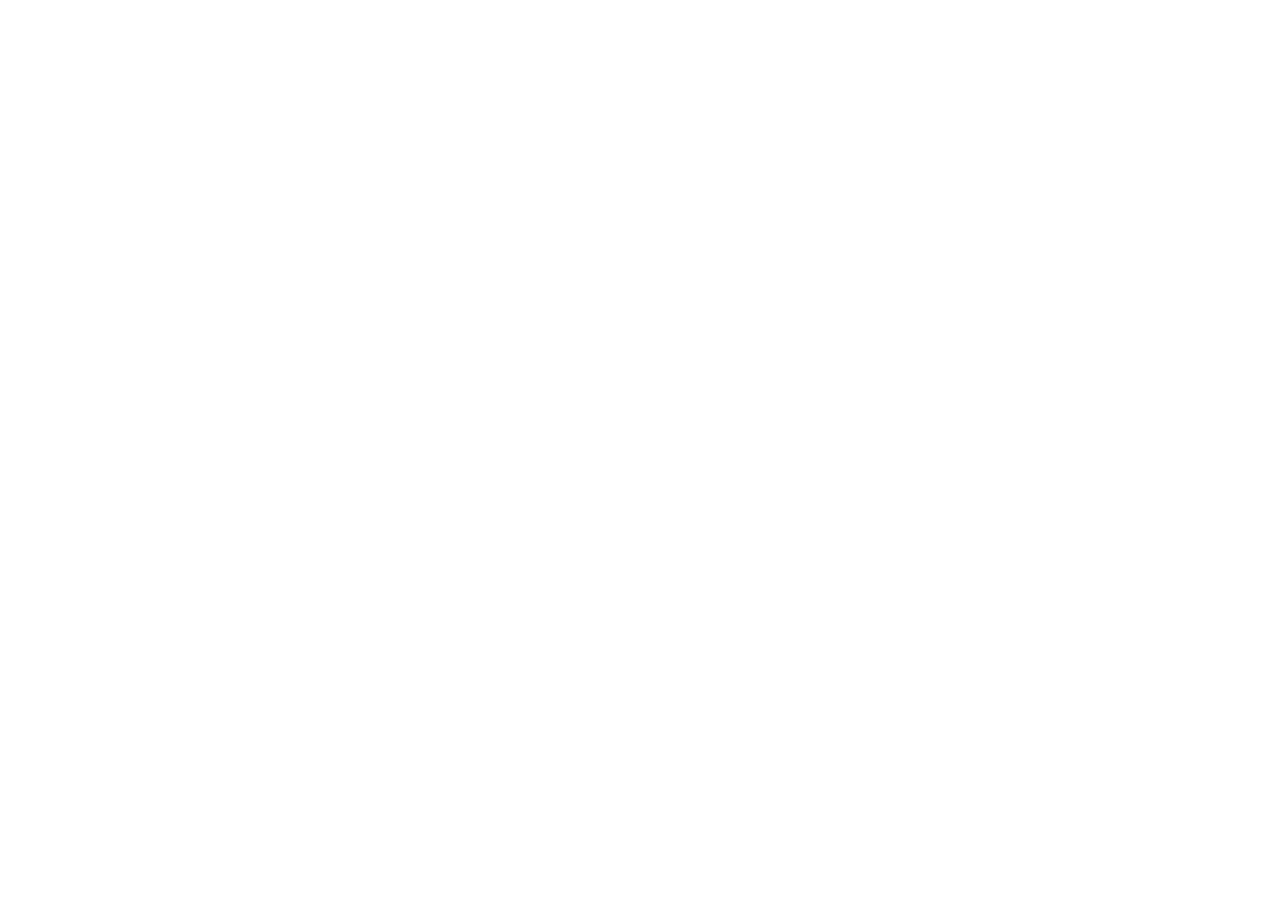
==== projects/project1/index.html @ 369392e3 "test" ====
<!DOCTYPE html>
<html lang="">

<head>
  <meta charset="utf-8">
  <meta name="viewport" content="width=device-width, initial-scale=1.0">

  <title>ESCAPE PURGATORY</title>

  <!-- CSS stylesheet(s) -->
  <link rel="stylesheet" type="text/css" href="css/style.css" />

  <!-- Library script(s) -->
  <script src="js/libraries/p5.min.js"></script>
  <script src="js/libraries/p5.sound.min.js"></script>

  <!-- My script(s) -->
  <script src="js/libraries/script.js"></script>

</head>

<body>
  <!-- HTML would go here if needed. -->
</body>

</html>
---- projects/project1/css/style.css ----
body {
  padding: 0;
  margin: 0;
}
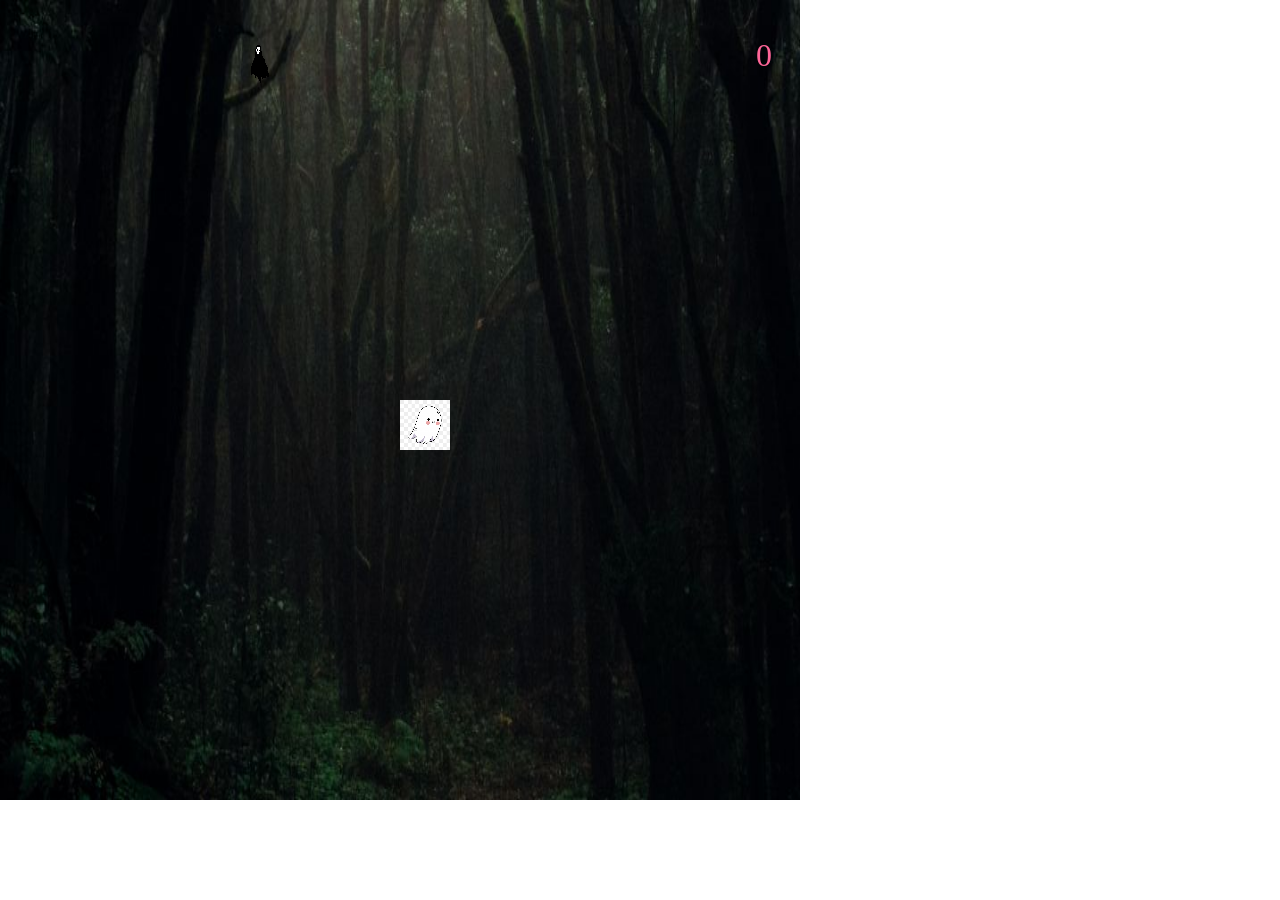
==== commit c3f8da72: "reset! Github finally working, and I can see my program" ====
--- a/projects/project1/index.html
+++ b/projects/project1/index.html
@@ -15,7 +15,7 @@
   <script src="js/libraries/p5.sound.min.js"></script>
 
   <!-- My script(s) -->
-  <script src="js/libraries/script.js"></script>
+  <script src="js/script.js"></script>
 
 </head>
 
